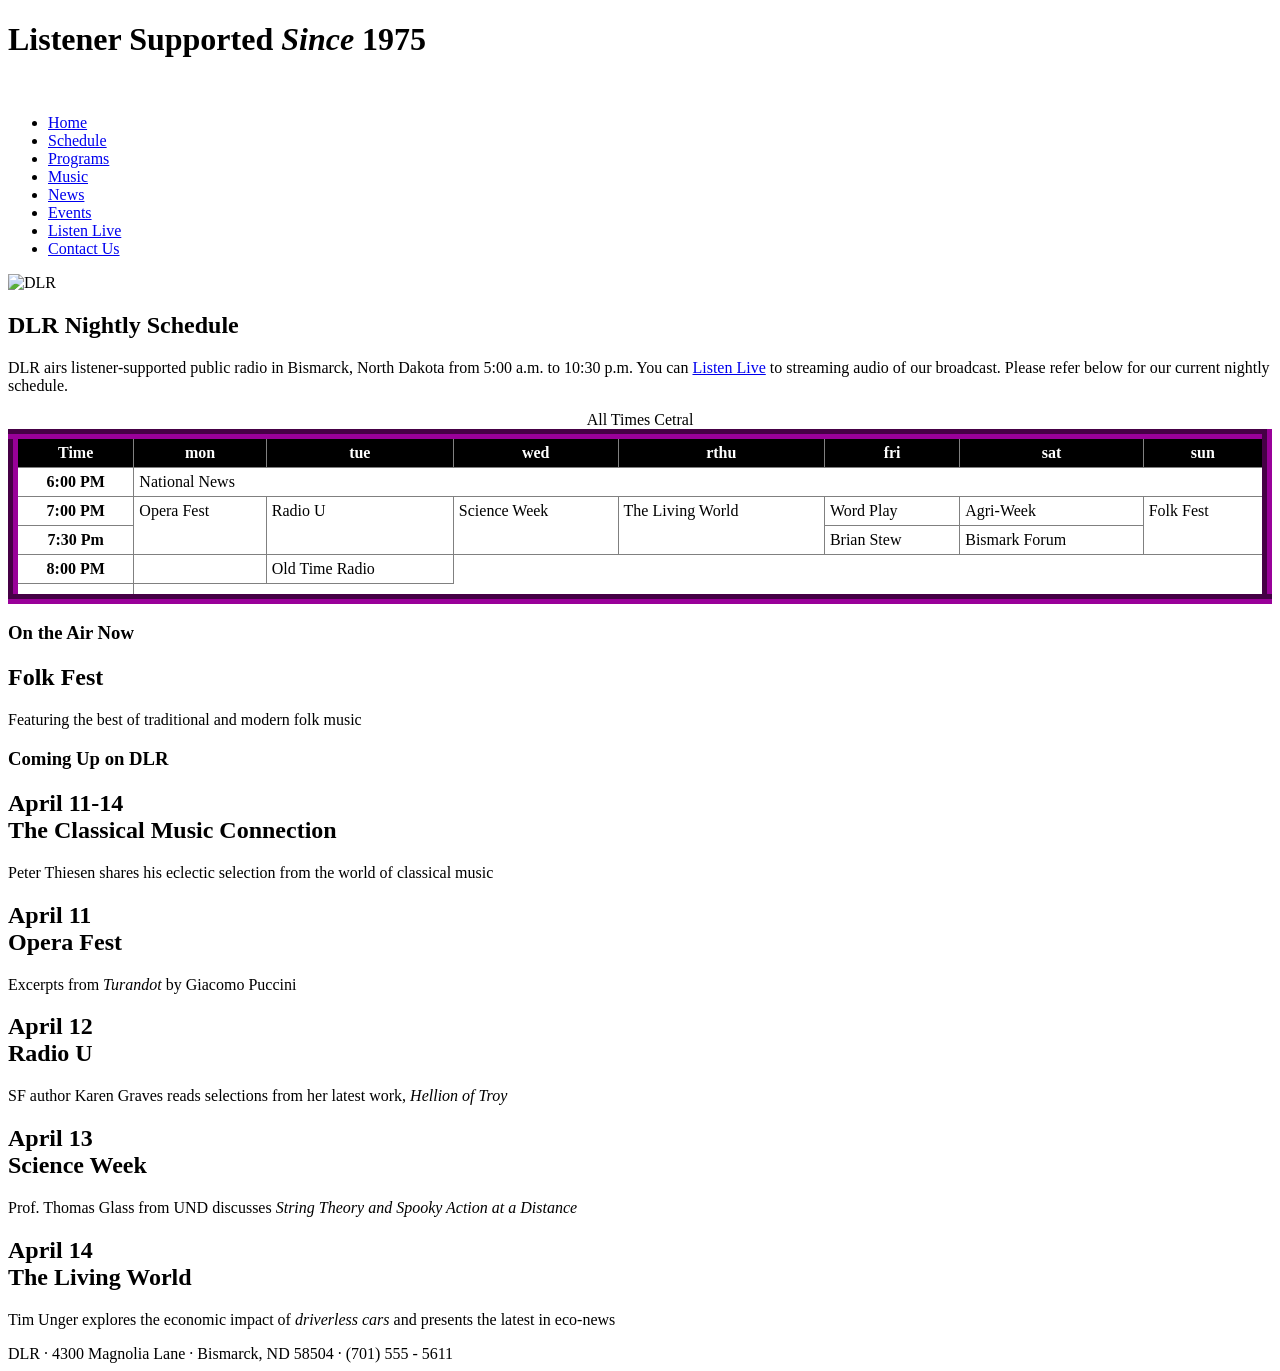
==== index.html @ 0bb14f5c "tutorial 6" ====
<!DOCTYPE html>
<html lang="en">
<head>
   <!--
      New Perspectives on HTML5 and CSS3, 8th Edition
      Tutorial 6
      Tutorial Case

      DLR Nightly Schedule
      Author: 
      Date:   

      Filename:   dlr_evenings.html

   -->
   
   <meta charset="utf-8" />
   <meta name="viewport" content="width=device-width, initial-scale=1" />
   <title>DLR Nightly Schedule</title>
   <link href="dlr_reset.css" rel="stylesheet" />
   <link href="dlr_styles.css" rel="stylesheet" /> 
   <link href="dlr_tables.css" rel="stylesheet" />
</head>

<body>
   <header>
      <h1>Listener Supported <em>Since</em> 1975</h1>
      <nav>
         <a id="navicon" href="#"><img src="dlr_navicon.png" alt="" /></a>
         <ul>
            <li><a href="#">Home</a></li>
            <li><a href="#">Schedule</a></li>
            <li><a href="#">Programs</a></li>
            <li><a href="#">Music</a></li>
            <li><a href="#">News</a></li>
            <li><a href="#">Events</a></li>
            <li><a href="#">Listen Live</a></li>
            <li><a href="#">Contact Us</a></li>
         </ul>
      </nav>
   </header>
   
   <div id="container">

       <section id="main">
           <img src="dlr_logo.png" alt="DLR" />
           <h2>DLR Nightly Schedule</h2>
           <p>DLR airs listener-supported public radio in Bismarck,
               North Dakota from 5:00 a.m. to 10:30 p.m.
               You can <a href="#">Listen Live</a> to streaming audio
               of our broadcast. Please refer below for our current
               nightly schedule.</p>
           <table class="schedule">
               <Caption>All Times Cetral</Caption>
              <colgroup>
                 <col id=firstCols" />
                 
              </colgroup>
               <thead>
                   <tr>
                       <th>Time</th>
                       <th>mon</th>
                       <th>tue</th>
                       <th>wed</th>
                       <th>rthu</th>
                       <th>fri</th>
                       <th>sat</th>
                       <th>sun</th>
                   </tr>
               </thead>
               <tbody>
                   <tr>
                       <th> 6:00 PM</th>
                       <td colspan="7"> National News</td>
                   </tr>

                   <tr>
                       <th>7:00 PM</th>
                       <td rowspan="2">Opera Fest</td>
                       <td rowspan="2">Radio U</td>
                       <td rowspan="2">Science Week</td>
                       <td rowspan="2">The Living World</td>
                       <td>Word Play</td>
                       <td>Agri-Week</td>
                       <td rowspan="2">Folk Fest</td>

                   <tr>
                       <th>7:30 Pm</th>
                       <td>Brian Stew</td>
                       <td>Bismark Forum</td>
                   </tr>
                   <tr>
                       <th>8:00 PM</th>
                       <td rowspan="4" The Classical Music Connection</td>
                       <td> Old Time Radio</td>
                   </tr>
               </tbody>
               <tfoot>
                   <tr>
                      <td co

                   </tr>
               </tfoot>
           </table>

       </section>

       <section id="right">
           <aside id="current">
               <h1>On the Air Now</h1>
               <h2>Folk Fest </h2>
               <p>Featuring the best of traditional and modern
                   folk music </p>
           </aside>
           <aside id="future">
               <h1>Coming Up on DLR</h1>
               <h2>April 11-14<br />
                   The Classical Music Connection </h2>
               <p>Peter Thiesen shares his eclectic selection from the
                   world of classical music </p>
               <h2>April 11<br />
                   Opera Fest </h2>
               <p>Excerpts from <em>Turandot</em> by Giacomo Puccini </p>
               <h2>April 12<br />
                   Radio U </h2>
               <p>SF author Karen Graves reads selections from her latest
                   work, <i>Hellion of Troy</i> </p>
               <h2>April 13<br />
                   Science Week </h2>
               <p>Prof. Thomas Glass from UND discusses <em>String Theory and Spooky Action at a
                       Distance</em> </p>
               <h2>April 14<br />
                   The Living World </h2>
               <p>Tim Unger explores the economic impact of <em>driverless cars</em> and
                   presents the latest in eco-news </p>
           </aside>
       </section>

   </div>

   <footer>
       DLR &#183; 4300 Magnolia Lane &#183; Bismarck, ND 58504 &#183; (701) 555 - 5611
   </footer>
   </body>

   </html>
---- dlr_tables.css ----
@charset "utf-8";

/*
   New Perspectives on HTML5 and CSS3, 8th Edition
   Tutorial 6
   Tutorial Case

   Tables Style Sheet
   Author: Chase Droegemueller
   Date:  04/21/2026 

   Filename:         dlr_tables.css

*/

/* Table Styles */
table.schedule{
   background: white;
   border: 10px outset rgb(153, 0, 153);
   border-collapse: collapse;
   font-size: 0.75;
   width: 100%;
}


/* Table Cell Styles */
table.schedule th, table.schedule td{
   border: 1px solid gray;
   padding: 5px;
   vertical-align: top;
}

/* Table Caption Styles */
table.schedule th, table.schedule td{
   border: 1px solid gray
}


/* Row Group Styles */
table.schedule thead{
background: black;
color: white;
}

/* Column Group Styles */
col#first Col{
   background: rgb(218, 210, 218);
   width: 16%;
}

col.dayCols{
   background: rgb(255, 220, 255);
   width: 12%;
}
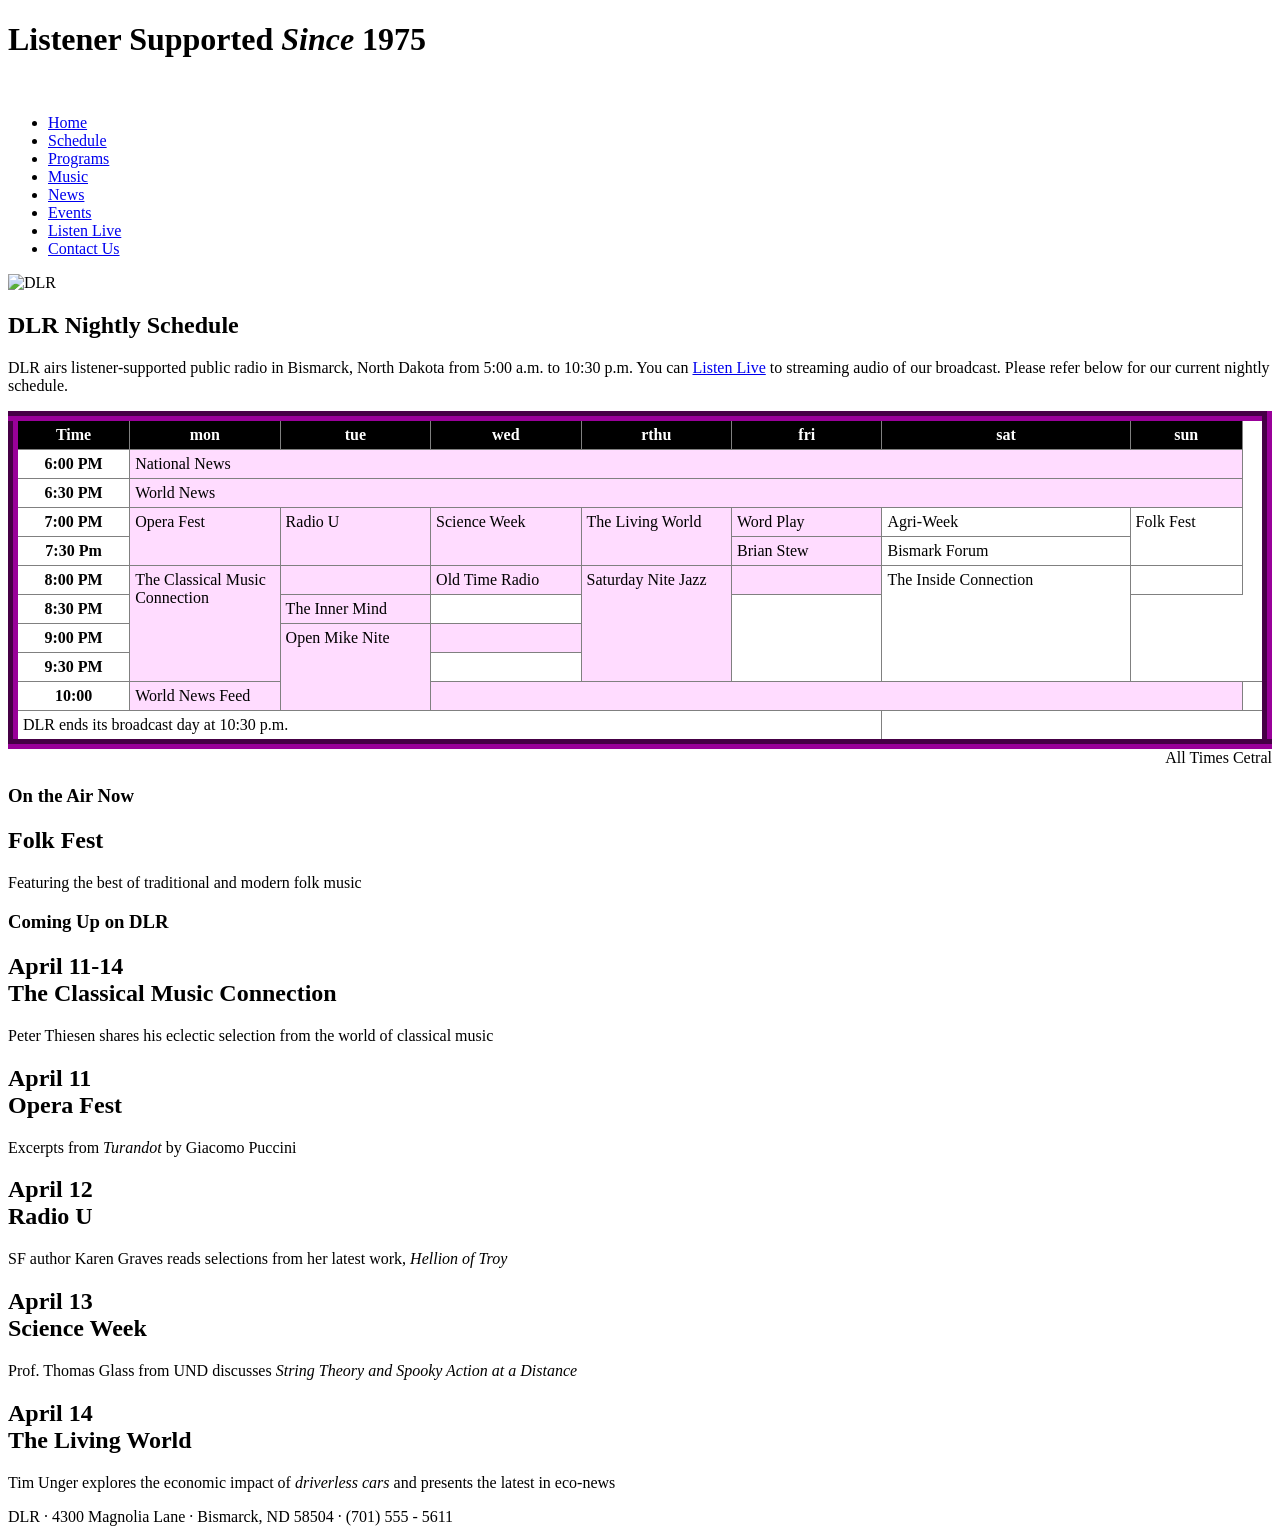
==== commit 889a6cc2: "tutorial 6 re" ====
--- a/index.html
+++ b/index.html
@@ -53,11 +53,12 @@
            <table class="schedule">
                <Caption>All Times Cetral</Caption>
               <colgroup>
-                 <col id=firstCols" />
+                 <col id="firstCol" />
+                 <col class="dayCols" span="5" />
+              </colgroup>
+              <thead>
                  
-              </colgroup>
-               <thead>
-                   <tr>
+                 <tr>
                        <th>Time</th>
                        <th>mon</th>
                        <th>tue</th>
@@ -66,13 +67,17 @@
                        <th>fri</th>
                        <th>sat</th>
                        <th>sun</th>
-                   </tr>
+                 </tr>
                </thead>
-               <tbody>
+              <tbody>
                    <tr>
                        <th> 6:00 PM</th>
                        <td colspan="7"> National News</td>
                    </tr>
+                 <tr>
+                 <th>6:30 PM</th>
+                 <td colspan="7">World News</td>
+                    </tr>
 
                    <tr>
                        <th>7:00 PM</th>
@@ -91,17 +96,34 @@
                    </tr>
                    <tr>
                        <th>8:00 PM</th>
-                       <td rowspan="4" The Classical Music Connection</td>
+                       <td rowspan="4">The Classical Music Connection <td>
                        <td> Old Time Radio</td>
+                      <td rowspan="4">Saturday Nite Jazz <td>
+                      <td rowspan="4">The Inside Connection <td>
                    </tr>
+                 <tr>
+                 <th>8:30 PM</th>
+                    <td>The Inner Mind</td>
+                 </tr>
+                 <tr>
+                  <th>9:00 PM</th>
+                    <td rowspan="4">Open Mike Nite <td>
+                 </tr>
+                 <tr>
+                 <th>9:30 PM</th>
+                 </tr>
+                 <tr>
+                 <th>10:00</th>
+                    <td colspan="7">World News Feed <td>
+                 </tr>
                </tbody>
                <tfoot>
                    <tr>
-                      <td co
-
+                      <td colspan="6">DLR ends its broadcast day at 10:30 p.m.</td>
                    </tr>
                </tfoot>
-           </table>
+          </table>
+           
 
        </section>
 
--- a/dlr_tables.css
+++ b/dlr_tables.css
@@ -31,8 +31,9 @@
 }
 
 /* Table Caption Styles */
-table.schedule th, table.schedule td{
-   border: 1px solid gray
+table.schedule caption {
+   caption-side: bottom;
+   text-align: right;
 }
 
 
